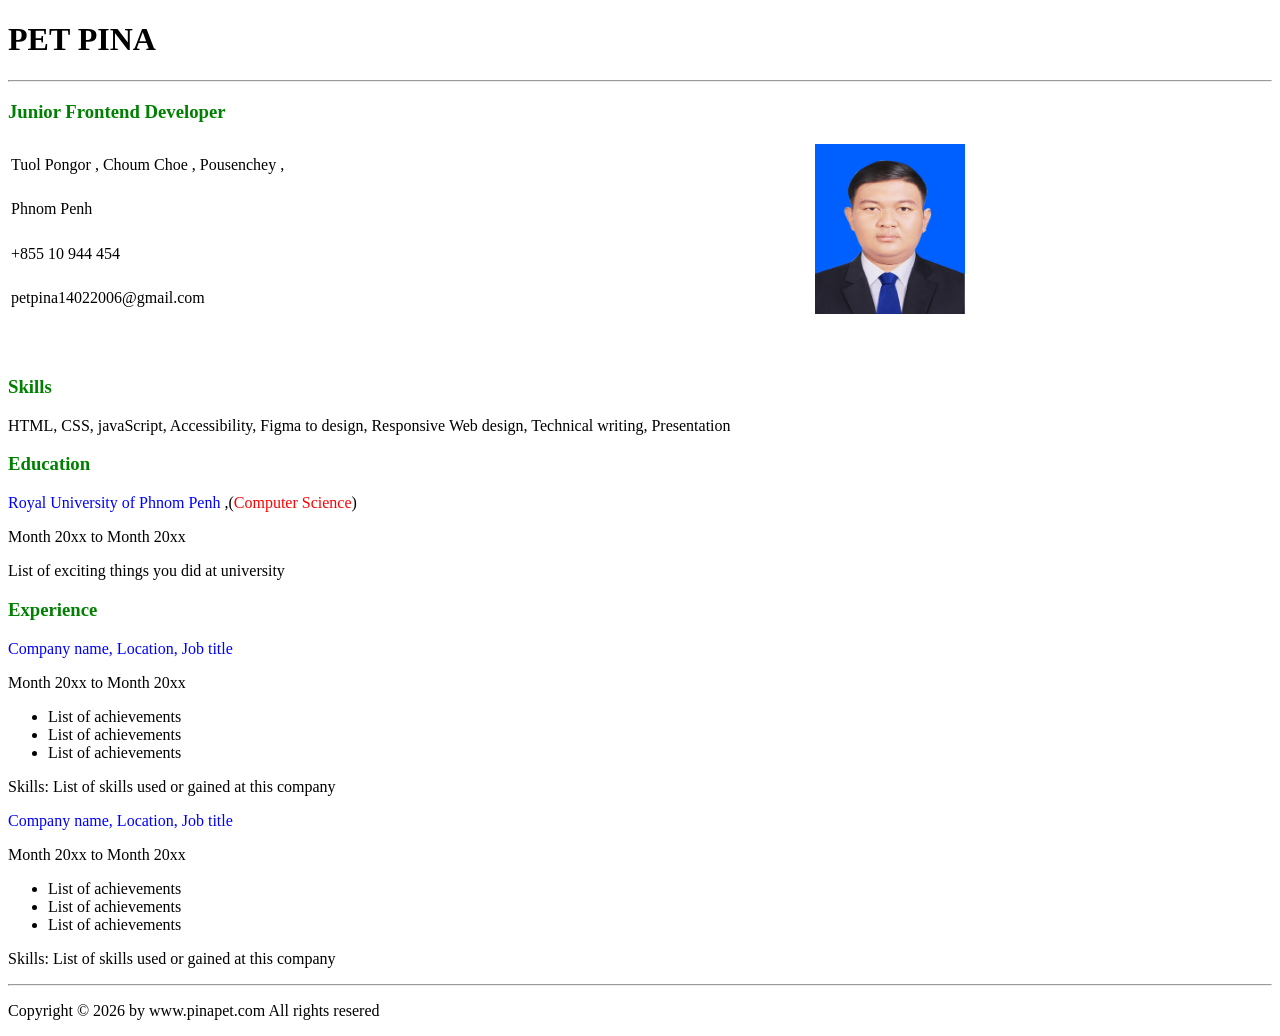
==== HTML/myCV.html @ 376b4540 "homework for test HTML" ====
<!DOCTYPE html>
<html lang="en">
<head>
    <meta charset="UTF-8">
    <meta name="viewport" content="width=device-width, initial-scale=1.0">
    <title>Document</title>
</head>
<body>
    <header>
        <h1>PET PINA</h1>
    </header>
    <hr>
    <main>
        <article>
            <font color="green"><h3>Junior Frontend Developer</h3></font>
            <table border="0">
                <tbody>
                    <tr >
                        <td>Tuol Pongor , Choum Choe , Pousenchey , </td>
                        <td rowspan="4"><pre>                                                                   </pre></td>
                        <td rowspan="4"><img src="../image/pina.jpg" alt="" width="150" height="170"></td>
                    </tr>
                    <tr>
                        <td>Phnom Penh</td>
                    </tr>
                    <tr>
                        <td>+855 10 944 454</td>
                    </tr>
                    <tr>
                        <td>petpina14022006@gmail.com</td>
                    </tr>
                </tbody>
            </table>
        </article>

        <br/><br/>

        <aside>
            <h3> <font color="green">Skills</font></h3>
            <p>HTML, CSS, javaScript, Accessibility, Figma to design, Responsive Web design, Technical writing, Presentation</p>


            <h3> <font color="green">Education</font></h3>
            <p>
                <font color="blue">Royal University of Phnom Penh</font>
                ,(<font color="red">Computer Science</font>)
            </p>
            <p>Month 20xx to Month 20xx</p>
            <p>List of exciting things you did at university</p>

            <h3><font color="green">Experience</font></h3>
            <p><font color="blue">Company name, Location, Job title</font></p>
            <p>Month 20xx to Month 20xx</p>
            <p>
                <ul>
                    <li>List of achievements</li>
                    <li>List of achievements</li>
                    <li>List of achievements</li>
                </ul>
            </p>
            <p>Skills: List of skills used or gained at this company</p>
            <p><font color="blue">Company name, Location, Job title</font></p>
            <p>Month 20xx to Month 20xx</p>
            <p>
                <ul>
                    <li>List of achievements</li>
                    <li>List of achievements</li>
                    <li>List of achievements</li>
                </ul>
            </p>
            <p>Skills: List of skills used or gained at this company</p>
        </aside>
    </main>
    <hr>
    <footer>
        <p>Copyright © 2026 by www.pinapet.com All rights resered</p>
    </footer>
</body>
</html>
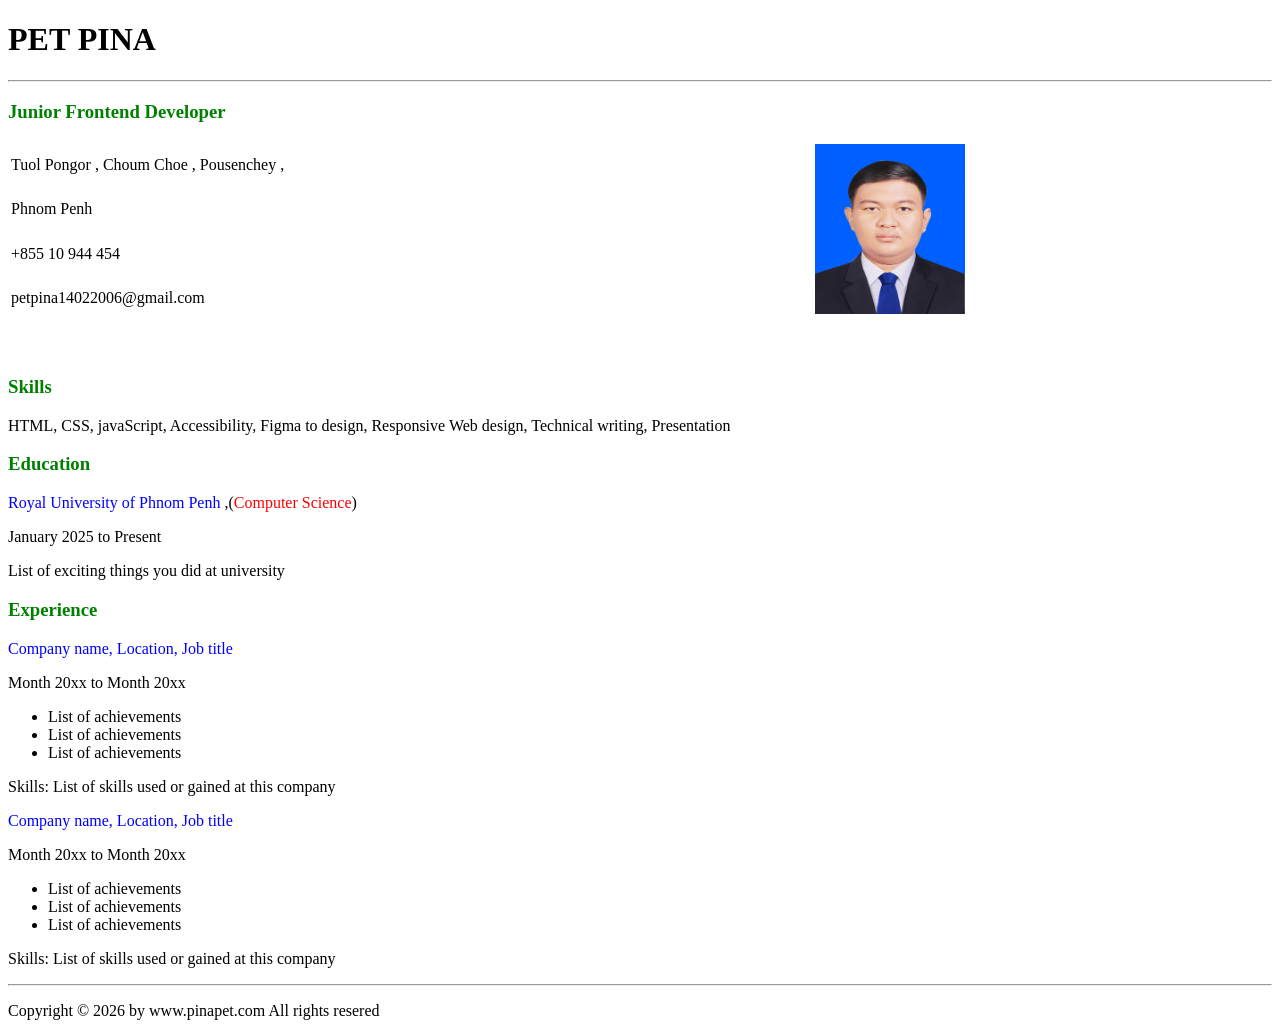
==== commit f6bc9da4: "Update Education for myCV" ====
--- a/HTML/myCV.html
+++ b/HTML/myCV.html
@@ -45,7 +45,7 @@
                 <font color="blue">Royal University of Phnom Penh</font>
                 ,(<font color="red">Computer Science</font>)
             </p>
-            <p>Month 20xx to Month 20xx</p>
+            <p>January 2025 to Present</p>
             <p>List of exciting things you did at university</p>
 
             <h3><font color="green">Experience</font></h3>
